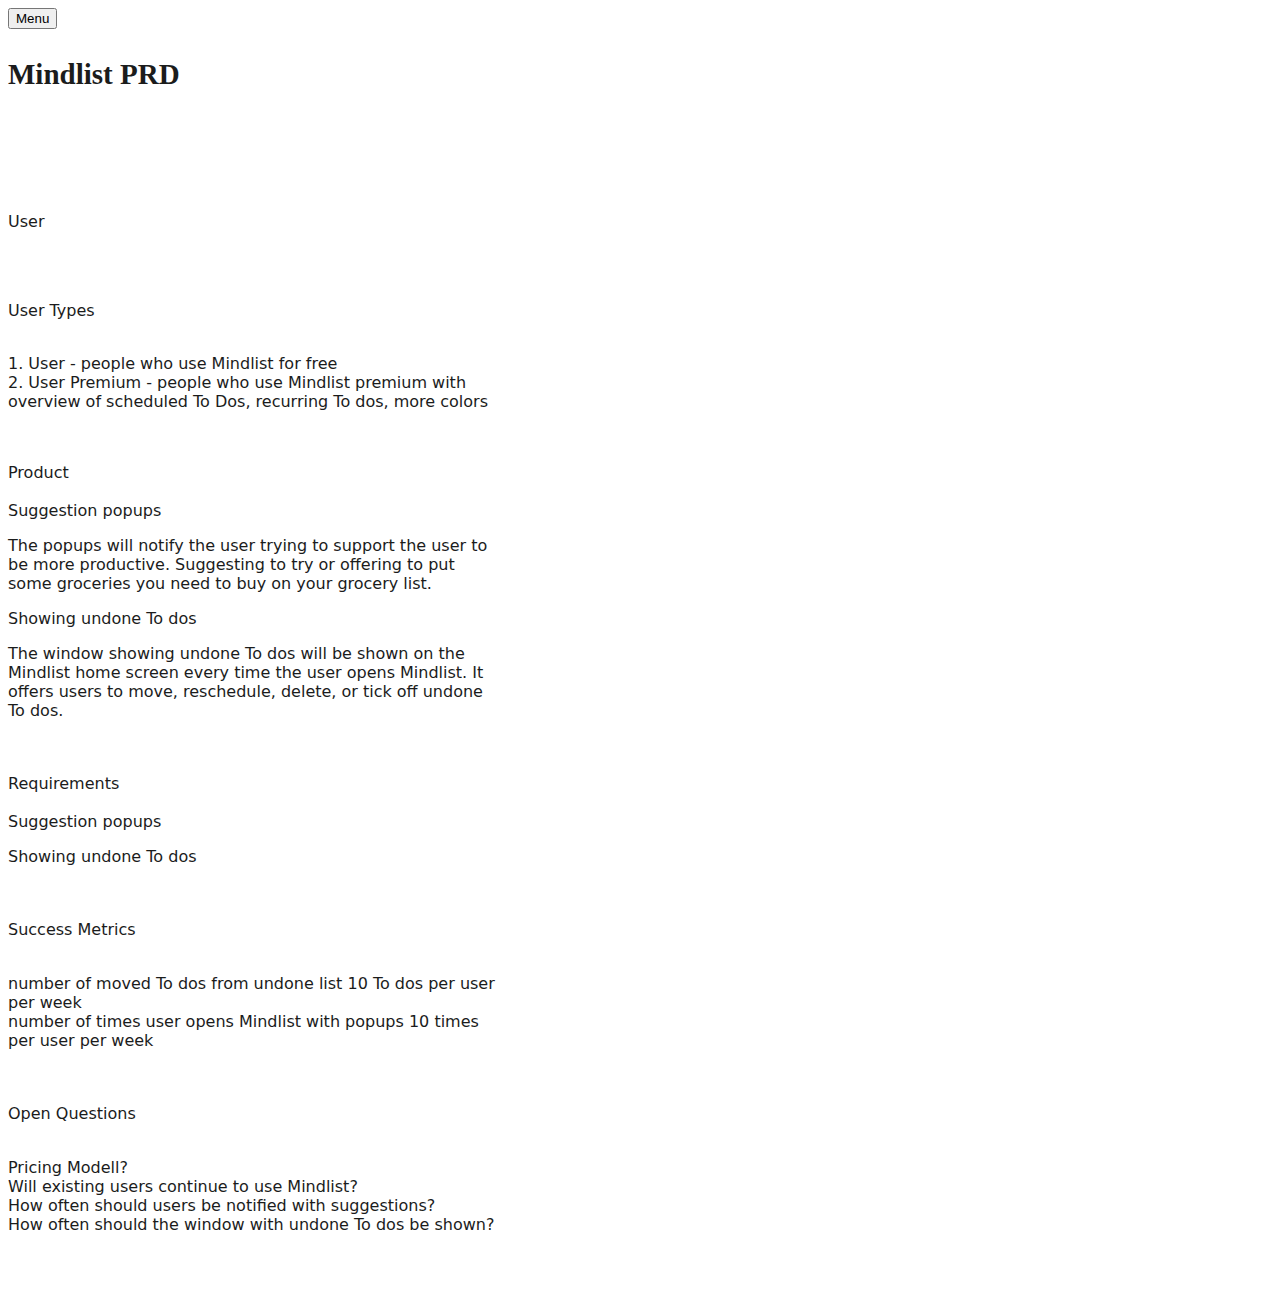
==== mindlistprd.html @ ca1fe237 "mindlistprd.html" ====
<!Doctype html>
<html>

<head>
<title>mvpfloegel/mindlistprd</title>
<link rel="stylesheet" type="text/css" href="style.css"/>
</head>

<div class=box>
<body>
  
<div class=button>
<button onclick="showSidemenu ()">
Menu
</button>
</div>

<div class=sidemenu>
<ul>
<li><a href="https://www.mvpfloegel.com/home">Home</a></li>
<li><a href="https://www.mvpfloegel.com/improving/mindlist">Improving Mindlist</a></li>
<li class=item><a href="https://www.mvpfloegel.com/mindlist/prd">Mindlist PRD</a></li>

<ul class=submenu>
<li><a href="www.mvpfloegel.com/mindlist/prd/user">User</a></li>
<li><a href="www.mvpfloegel.com/mindlist/prd/user/types">User Types</a></li>
<li><a href="www.mvpfloegel.com/mindlist/prd/product">Product</a></li>
<li><a href="www.mvpfloegel.com/mindlist/prd/requirements">Requirements</a></li>
<li><a href="www.mvpfloegel.com/mindlist/prd/successmetrics">Success Metrics</a></li>
<li><a href="www.mvpfloegel.com/mindlist/prd/open/questions">Open Questions</a></li>
</ul>

<li><a href="https://github.com/dwnmmsnn/mvpfloegel">Github</a></li>
</ul>
</div>

<h1>Mindlist PRD</h1></br></br></br></br>

<div class=prd>
<h>User</h></br></br>

<p></p></br></br>

<h>User Types</h></br></br>

<p>
1. User - people who use Mindlist for free</br>
2. User Premium - people who use Mindlist premium with overview of scheduled To Dos, recurring To dos, more colors</br>
</p></br></br>

<h>Product<h></br></br>

<h>Suggestion popups</h>

<p>
The popups will notify the user trying to support the user to be more productive. Suggesting to try or offering to put some groceries you need to buy on your grocery list.
</p>

<h>Showing undone To dos</p>

<p>
The window showing undone To dos will be shown on the Mindlist home screen every time the user opens Mindlist. It offers users to move, reschedule, delete, or tick off undone To dos.
</p></br></br>

<h>Requirements</h></br></br>

<h>Suggestion popups</h>

<p></p>

<h>Showing undone To dos</h>

<p></p></br></br>

<h>Success Metrics</h></br></br>

<p>
number of moved To dos from undone list   10 To dos per user per week</br>
number of times user opens Mindlist with popups 10 times per user per week</br>
</p></br></br>

<h>Open Questions</h></br></br>

<p>Pricing Modell?</br>
Will existing users continue to use Mindlist?</br>
How often should users be notified with suggestions?</br>
How often should the window with undone To dos be shown?</br></p></br></br>
</div>

</body>
</div>
</html>
---- style.css ----
@media only screen and (max-width: 700px)

.openbtn {
align-self: flex-end;
width: 60px;
height: 60px;
margin: 49px;
background:none;
border:none;
font-family: system-ui;
font-size: 22px;
color: #1b1c1c;
}

.sidemenu .closebtn {
width: 49px;
height; 49px;
margin: 20px;
margin-left: 149px;
background: none;
border: none;
font-family: system-ui;
font-size: 22px;
color: #1b1c1c;
}

.sidemenu {
display: flex;
width: 100%;
height:100%;
backround-color: #ffffff;
font-family: system-ui;
display: none;
 }

.sidemenu ul {
list-style-type: none;
font-family: system-ui;
margin: 0;
padding: 0;
overflow: hidden;
margin-top: 129px;
margin-left: 449px;
margin-bottom: 229px;
}

.sidemenu a {
font-family: system-ui;
color: #1b1c1c;
text-decoration: none;
font-size: 22px;
}

.sidemenu a:active {
font-family: system-ui;
color: #1b1c1c;
text-decoration: none;
font-size: 22px;
}

h1 { 
align-self: center;
​​font-family: system-ui;
font-weight: 20px;
font-size: 29px;
margin-top: 29px;
margin-bottom: 49px;
color: #1b1c1c;
}

.prdbox {
display: flex;
flex-direction: column;
width: 100%;
height: 100%;
}

.prd {
align-self: center;
width: 600px;
height: 2000px;
margin-bottom: 79px;
}

.prd h {
align-self: center;
font-family: system-ui;
font-weight: 100%;
font-size: 100%;
color: #1b1c1c;
}

.prd p {
align-self: center;
font-family: system-ui;
color: #1b1c1c;
}

.connect {
display: flex;
flex-direction: column;
width: 100%;
height: 100%;
}

.connect h1 { 
align-self: center;
​​font-family: system-ui;
font-weight: 20px;
font-size: 29px;
margin-top: 29px;
margin-bottom: 29px;
color: #1b1c1c;
}

form {
align-self: center;
display: flex;
flex-direction: column;
width: 400px;
height: 400px;
}

.name {
display: flex;
}

.fname input[type=text] {
flex: 1;
border-color: #1b1c1c;
border-radius: 9px;
width: 190px;
height: 20px;
font-family: system-ui;
margin: 10px;
}

.email input[type=text] {
border-color: #1b1c1c;
border-radius: 9px;
width: 414px;
height: 20px;
font-family: system-ui;
margin: 10px;
}

.subject input[type=text] {
border-color: #1b1c1c;
border-radius: 9px;
width: 414px;
height: 200px;
font-family: system-ui;
margin: 10px;
}

.submitbtn {
align-self: center;
width: 90px;
height: 29px;
margin-top: 22px;
margin-left: 170px;
background-color: #ffffff;
border-color: #1b1c1c;
border-radius: 20px;
display: inline-block;
font-family: system-ui;
font-size: 12px;
color: #1b1c1c;
}

.submitbtn:hover {
align-self: center;
width: 90px;
height: 29px;
margin-top: 22px;
margin-left: 170px;
background-color: #ffffff;
border-color: #717171;
display: inline-block;
border-radius: 20px;
box-shadow: 0px 10px 22px;
font-family: system-ui;
font-size: 12px;
color: #1b1c1c;
}


.submitbtn:active {
align-self: center;
width: 90px;
height: 29px;
margin-top: 22px;
margin-left: 170px;
background-color: #717171;
border-color: #717171;
display: inline-block;
border-radius: 20px;
font-family: system-ui;
font-size: 12px;
color: #ffffff;
} 

.homebox {
display: flex;
flex-direction: column;
width: 100%;
height: 100%;
}

.home {
display: flex;
flex-direction: column;
width: 100%;
height: 100%;
}

.home .homeh {
align-self: center;
width: 299px;
height: 200px;
font-family: system-ui;
font-size: 49px;
}

.home .homep {
align-self: center;
width: 299px;
height: 400px;
font-family: system-ui;
font-size: 20px;
margin-top: 129px;
margin-bottom: 79px;
}

.homeul {
align-self: center;
}

.home ul {
align-self: center;
list-style-type: none;
font-family: system-ui;
font-size: 22px;
margin-top: 49px;
margin-bottom: 79px;
}

.home a {
text-decoration: none;
color: #1b1c1c;
}

.home a:hover {
text-decoration: none;
color: #717171;
}

.imghome {
display: flex;
align-self: center;
margin-top: 79px;
}

.imghome img {
padding: 7px;
}

.imghome .img1 {
flex: 1;
margin-top: 0;
padding: 2px;
}

.imghome .img2 {
margin-top: 2.29px;
padding: 2px;
}

.home .buttonp {
align-self: center;
width: 290px;
height: 29px;
margin-top: 49px;
}

.home .homebtn {
align-self: center;
width: 90px;
height: 29px;
margin-top: 79px;
font-size: 1em;
background-color: #ffffff;
border-color: #1b1c1c;
display: inline-block;
border-radius: 20px;
font-family: system-ui;
font-size: 12px;
color: #1b1c1c;
}

.home .homebtn:hover {
align-self: center;
width: 90px;
height: 29px;
margin-top: 79px;
background-color: #ffffff;
border-color: #717171;
display: inline-block;
border-radius: 20px;
box-shadow: 0px 10px 22px;
font-family: system-ui;
font-size: 12px;
color: #1b1c1c;
}

.imprbox {
display: flex;
flex-direction: column;
width: 100%;
height: 100%;
}

.impr {
align-self: center;
display: flex;
flex-direction: column;
width: 400px;
heigth: 2000px;
margin-left: 299px;
margin-bottom: 79px;
}

.impr h {
align-self: center;
font-family: system-ui;
margin: 11px;
}

.impr .img {
align-self: center;
margin-top: 20px;
}

@media only screen and (min-width: 770px)

.openbtn {
align-self: flex-end;
display: none;
width: 60px;
height: 60px;
margin: 49px;
background: none;
border: none;
font-family: system-ui;
font-size: 22px;
color: #1b1c1c;
}

.sidemenu .closebtn {
background: none;
border: none;
color: #ffffff;
}

.sidemenu ul {
list-style-type: none;
font-family: system-ui;
overflow: hidden;
margin-top; 29px;
margin-left: 449px;
margin-bottom: 100px;
}

.sidemenu li {
float: left;
}

.sidemenu a {
font-family: system-ui;
color: #1b1c1c;
text-decoration: none;
margin-left: 22px;
}

.sidemenu a:hover {
font-family: system-ui;
color: #717171;
text-decoration: none;
margin-left: 22px;
}

.sidemenu a:active {
font-family: system-ui;
color: #717171;
text-decoration: none;
}

h1 { 
align-self: center;
​​font-family: system-ui;
font-weight: 20px;
font-size: 29px;
margin-top: 29px;
margin-bottom: 49px;
color: #1b1c1c;
}

.prdbox {
display: flex;
flex-direction: column;
width: 100%;
height: 100%;
}

.prd {
align-self: center;
width: 490px;
height: 1000px;
margin-bottom: 79px;
}

.prd h {
align-self: center;
font-family: system-ui;
font-weight: 100%;
font-size: 100%;
color: #1b1c1c;
}

.prd p {
align-self: center;
font-family: system-ui;
color: #1b1c1c;
}

.connect {
display: flex;
flex-direction: column;
width: 100%;
height: 100%;
}

.form {
align-self: center;
display: flex;
flex-direction: column;
width: 400px;
height: 400px;
}

.name {
display: flex;
}

.fname input[type=text] {
flex: 1;
border-color: #1b1c1c;
border-radius: 9px;
width: 190px;
height: 20px;
font-family: system-ui;
margin: 10px;
}

.email input[type=text] {
border-color: #1b1c1c;
border-radius: 9px;
width: 414px;
height: 20px;
font-family: system-ui;
margin: 10px;
}

.subject input[type=text] {
border-color: #1b1c1c;
border-radius: 9px;
width: 414px;
height: 200px;
font-family: system-ui;
margin: 10px;
}

.submitbtn {
align-self: center;
width: 90px;
height: 29px;
margin-top: 22px;
margin-left: 170px;
background-color: #ffffff;
border-color: #1b1c1c;
border-radius: 20px;
display: inline-block;
font-family: system-ui;
font-size: 12px;
color: #1b1c1c;
}

.submitbtn:hover {
align-self: center;
width: 90px;
height: 29px;
margin-top: 22px;
margin-left: 170px;
background-color: #ffffff;
border-color: #717171;
display: inline-block;
border-radius: 20px;
box-shadow: 0px 10px 22px;
font-family: system-ui;
font-size: 12px;
color: #1b1c1c;
}


.submitbtn:active {
align-self: center;
width: 90px;
height: 29px;
margin-top: 22px;
margin-left: 170px;
background-color: #717171;
border-color: #717171;
display: inline-block;
border-radius: 20px;
font-family: system-ui;
font-size: 12px;
color: #ffffff;
} 

.homebox {
display: flex;
flex-direction: column;
width: 100%;
height: 100%;
}

.home {
display: flex;
flex-direction: column;
width: 100%;
height: 100%;
}

.home .homeh {
align-self: center;
width: 400px;
height: 200px;
font-family: system-ui;
font-size: 49px;
}

.home .homep {
align-self: center;
width: 400px;
height: 400px;
font-family: system-ui;
font-size: 20px;
margin-top: 129px;
}

.homeul {
align-self: center;
}

.home ul {
align-self: center;
list-style-type: none;
font-family: system-ui;
font-size: 22px;
margin-top: 49px;
margin-bottom: 79px;
}

.home a {
text-decoration: none;
color: #1b1c1c;
}

.home a:hover {
text-decoration: none;
color: #717171;
}

.imghome {
display: flex;
align-self: center;
margin-top: 79px;
}

.imghome img {
padding: 7px;
}

.imghome .img1 {
flex: 1;
margin-top: 0;
padding: 2px;
}

.imghome .img2 {
margin-top: 2.29px;
padding: 2px;
}

.home .buttonp {
align-self: center;
width: 290px;
height: 29px;
margin-top: 49px;
}

.home .homebtn {
align-self: center;
width: 90px;
height: 29px;
margin-top: 79px;
font-size: 1em;
background-color: #ffffff;
border-color: #1b1c1c;
display: inline-block;
border-radius: 20px;
font-family: system-ui;
font-size: 12px;
color: #1b1c1c;
}

.home .homebtn:hover {
align-self: center;
width: 90px;
height: 29px;
margin-top: 79px;
background-color: #ffffff;
border-color: #717171;
display: inline-block;
border-radius: 20px;
box-shadow: 0px 10px 22px;
font-family: system-ui;
font-size: 12px;
color: #1b1c1c;
}

.impr h1 { 
align-self: center;
font-family: system-ui;
font-weight: 20px;
font-size: 29p;
margin-bottom: 100px;
color: #1b1c1c;
}

.imprbox {
display: flex;
flex-direction: column;
width: 100%;
height: 100%;
}

.impr {
align-self: center;
display: flex;
flex-direction: column;
width: 490px;
heigth: 1000px;
margin-bottom: 79px;
}

.impr h {
align-self: flex-start;
font-family: system-ui;
margin: 11px;
}

.impr .img {
align-self: center;
margin-top: 20px;
}
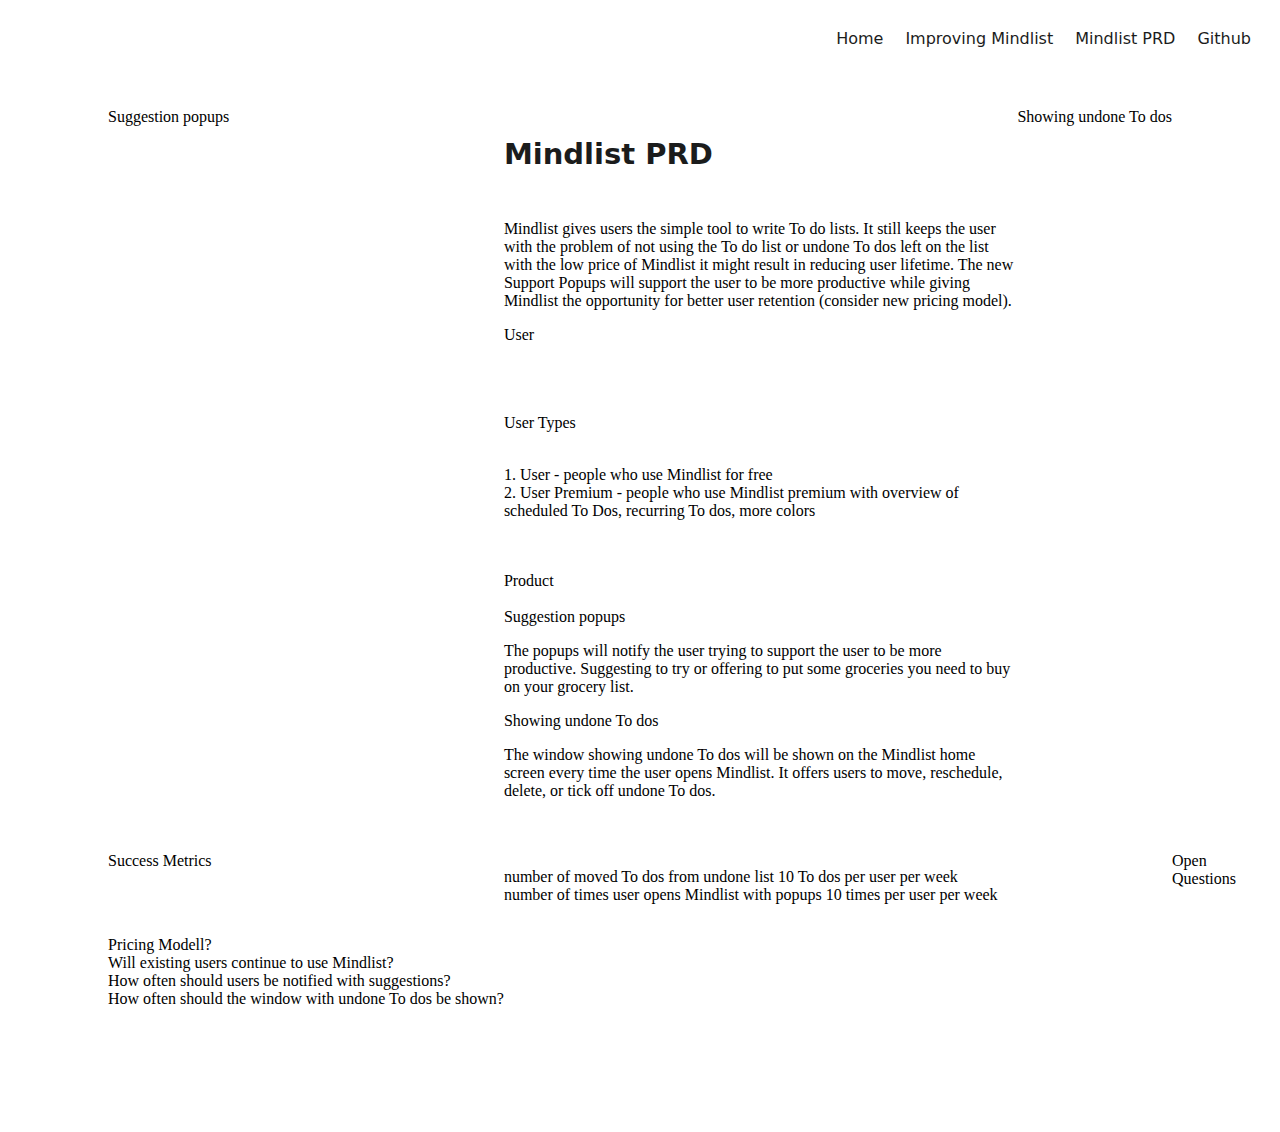
==== commit 5793f83b: "mindlistprd.html" ====
--- a/mindlistprd.html
+++ b/mindlistprd.html
@@ -3,40 +3,31 @@
 
 <head>
 <title>mvpfloegel/mindlistprd</title>
+<meta name="viewport" content="width=device-width, initial-scale=1.0">
 <link rel="stylesheet" type="text/css" href="style.css"/>
+<script src="script.js" type="text/js"></script>
 </head>
 
-<div class=box>
 <body>
-  
-<div class=button>
-<button onclick="showSidemenu ()">
-Menu
-</button>
+
+<div class=grid>
+<div class=item1>
+<div id=sidemenu class=sidemenu>
+<ul>
+<li><a href="https://github.com/dwnmmsnn/mvpfloegel">Github</a></li>
+<li><a href="mindlistprd.html">Mindlist PRD</a></li>
+<li><a href="imprmindlist.html">Improving Mindlist</a></li>
+<li><a href="index.html">Home</a>
+</li>
+</ul>
+</div>
 </div>
 
-<div class=sidemenu>
-<ul>
-<li><a href="https://www.mvpfloegel.com/home">Home</a></li>
-<li><a href="https://www.mvpfloegel.com/improving/mindlist">Improving Mindlist</a></li>
-<li class=item><a href="https://www.mvpfloegel.com/mindlist/prd">Mindlist PRD</a></li>
+<div class=item2>
+<h1> Mindlist PRD</h1>
 
-<ul class=submenu>
-<li><a href="www.mvpfloegel.com/mindlist/prd/user">User</a></li>
-<li><a href="www.mvpfloegel.com/mindlist/prd/user/types">User Types</a></li>
-<li><a href="www.mvpfloegel.com/mindlist/prd/product">Product</a></li>
-<li><a href="www.mvpfloegel.com/mindlist/prd/requirements">Requirements</a></li>
-<li><a href="www.mvpfloegel.com/mindlist/prd/successmetrics">Success Metrics</a></li>
-<li><a href="www.mvpfloegel.com/mindlist/prd/open/questions">Open Questions</a></li>
-</ul>
+<p>Mindlist gives users the simple tool to write To do lists. It still keeps the user with the problem of not using the To do list or undone To dos left on the list with the low price of Mindlist it might result in reducing user lifetime. The new Support Popups will support the user to be more productive while giving Mindlist the opportunity for better user retention (consider new pricing model).</p>
 
-<li><a href="https://github.com/dwnmmsnn/mvpfloegel">Github</a></li>
-</ul>
-</div>
-
-<h1>Mindlist PRD</h1></br></br></br></br>
-
-<div class=prd>
 <h>User</h></br></br>
 
 <p></p></br></br>
@@ -61,6 +52,7 @@
 <p>
 The window showing undone To dos will be shown on the Mindlist home screen every time the user opens Mindlist. It offers users to move, reschedule, delete, or tick off undone To dos.
 </p></br></br>
+</div>
 
 <h>Requirements</h></br></br>
 
@@ -86,7 +78,7 @@
 How often should users be notified with suggestions?</br>
 How often should the window with undone To dos be shown?</br></p></br></br>
 </div>
+</div>
 
 </body>
-</div>
 </html>
--- a/style.css
+++ b/style.css
@@ -1,66 +1,48 @@
-@media only screen and (max-width: 700px)
-
-.openbtn {
-align-self: flex-end;
-width: 60px;
-height: 60px;
-margin: 49px;
-background:none;
-border:none;
-font-family: system-ui;
-font-size: 22px;
-color: #1b1c1c;
-}
-
-.sidemenu .closebtn {
-width: 49px;
-height; 49px;
-margin: 20px;
-margin-left: 149px;
-background: none;
-border: none;
-font-family: system-ui;
-font-size: 22px;
-color: #1b1c1c;
-}
-
-.sidemenu {
-display: flex;
-width: 100%;
-height:100%;
-backround-color: #ffffff;
-font-family: system-ui;
-display: none;
- }
-
-.sidemenu ul {
-list-style-type: none;
-font-family: system-ui;
-margin: 0;
-padding: 0;
-overflow: hidden;
-margin-top: 129px;
-margin-left: 449px;
-margin-bottom: 229px;
-}
-
-.sidemenu a {
-font-family: system-ui;
-color: #1b1c1c;
-text-decoration: none;
-font-size: 22px;
-}
-
-.sidemenu a:active {
-font-family: system-ui;
-color: #1b1c1c;
-text-decoration: none;
-font-size: 22px;
+.grid{
+display: grid;
+grid-template-columns: min(100px) auto auto auto auto min(100px);
+grid-template-rows: min(100px) auto auto auto auto min(100px);
+}
+
+.item1 {
+grid-row: 1;
+grid-column-start: 1;
+grid-column-end: 6;
+}
+
+.item2 {
+grid-row: 2;
+grid-column-start: 4;
+grid-column-end: 5;
+}
+
+.item3 {
+grid-row: 3;
+grid-column-start: 4;
+grid-column-end: 5;
+}
+
+.item4 {
+grid-row: 4;
+grid-column-start: 4;
+grid-column-end: 5;
+}
+
+.item5 {
+grid-row: 5;
+grid-column-start: 4;
+grid-column-end: 5;
+}
+
+.item6 {
+grid-row: 6;
+grid-column-start: 1;
+grid-column-end: 6;
 }
 
 h1 { 
 align-self: center;
-​​font-family: system-ui;
+font-family: system-ui;
 font-weight: 20px;
 font-size: 29px;
 margin-top: 29px;
@@ -68,20 +50,6 @@
 color: #1b1c1c;
 }
 
-.prdbox {
-display: flex;
-flex-direction: column;
-width: 100%;
-height: 100%;
-}
-
-.prd {
-align-self: center;
-width: 600px;
-height: 2000px;
-margin-bottom: 79px;
-}
-
 .prd h {
 align-self: center;
 font-family: system-ui;
@@ -96,24 +64,7 @@
 color: #1b1c1c;
 }
 
-.connect {
-display: flex;
-flex-direction: column;
-width: 100%;
-height: 100%;
-}
-
-.connect h1 { 
-align-self: center;
-​​font-family: system-ui;
-font-weight: 20px;
-font-size: 29px;
-margin-top: 29px;
-margin-bottom: 29px;
-color: #1b1c1c;
-}
-
-form {
+.form {
 align-self: center;
 display: flex;
 flex-direction: column;
@@ -198,92 +149,75 @@
 font-family: system-ui;
 font-size: 12px;
 color: #ffffff;
-} 
-
-.homebox {
-display: flex;
-flex-direction: column;
-width: 100%;
-height: 100%;
+}
+
+.homeh {
+font-family: system-ui;
+font-size: 49px;
+}
+
+.homep {
+font-family: system-ui;
+font-size: 20px;
+margin-top: 79px;
+}
+
+.homeul {
+align-self: center;
+margin-top: 70px;
+}
+
+.homeul li {
+list-style-type: none;
+font-family: system-ui;
+font-size: 17px;
+margin: 4px;
+}
+
+.grid a {
+text-decoration: none;
+color: #1b1c1c;
+}
+
+.grid a:hover {
+text-decoration: none;
+color: #717171;
 }
 
 .home {
 display: flex;
 flex-direction: column;
-width: 100%;
-height: 100%;
-}
-
-.home .homeh {
-align-self: center;
-width: 299px;
-height: 200px;
-font-family: system-ui;
-font-size: 49px;
-}
-
-.home .homep {
-align-self: center;
-width: 299px;
-height: 400px;
-font-family: system-ui;
-font-size: 20px;
-margin-top: 129px;
-margin-bottom: 79px;
-}
-
-.homeul {
-align-self: center;
-}
-
-.home ul {
-align-self: center;
-list-style-type: none;
-font-family: system-ui;
-font-size: 22px;
-margin-top: 49px;
-margin-bottom: 79px;
-}
-
-.home a {
-text-decoration: none;
-color: #1b1c1c;
-}
-
-.home a:hover {
-text-decoration: none;
-color: #717171;
+width: auto;
+height: auto;
 }
 
 .imghome {
+align-self: center;
 display: flex;
-align-self: center;
+width: 29px;
+height: 29px;
 margin-top: 79px;
-}
-
-.imghome img {
-padding: 7px;
+margin-right: 29px;
 }
 
 .imghome .img1 {
 flex: 1;
 margin-top: 0;
-padding: 2px;
 }
 
 .imghome .img2 {
-margin-top: 2.29px;
-padding: 2px;
-}
-
-.home .buttonp {
+margin-top: 2.9px;
+margin-left: 10px;
+}
+
+.buttonp {
 align-self: center;
 width: 290px;
 height: 29px;
 margin-top: 49px;
 }
 
-.home .homebtn {
+.homebtn {
 align-self: center;
 width: 90px;
 height: 29px;
@@ -298,7 +232,7 @@
 color: #1b1c1c;
 }
 
-.home .homebtn:hover {
+.homebtn:hover {
 align-self: center;
 width: 90px;
 height: 29px;
@@ -307,72 +241,47 @@
 border-color: #717171;
 display: inline-block;
 border-radius: 20px;
-box-shadow: 0px 10px 22px;
-font-family: system-ui;
-font-size: 12px;
-color: #1b1c1c;
-}
-
-.imprbox {
-display: flex;
-flex-direction: column;
+font-family: system-ui;
+font-size: 12px;
+color: #1b1c1c;
+}
+
+.impr h {
+align-self: flex-start;
+font-family: system-ui;
+margin-top: 29px;
+margin-bottom: 29px;
+}
+
+.imprimg {
+align-self: flex-start;
+width: 490px;
+height: 229px;
+margin-top: 22px;
+margin-bottom: 22px;
+}
+
+
+.sidemenu {
+position: fixed;
 width: 100%;
-height: 100%;
-}
-
-.impr {
-align-self: center;
-display: flex;
-flex-direction: column;
-width: 400px;
-heigth: 2000px;
-margin-left: 299px;
-margin-bottom: 79px;
-}
-
-.impr h {
-align-self: center;
-font-family: system-ui;
-margin: 11px;
-}
-
-.impr .img {
-align-self: center;
-margin-top: 20px;
-}
-
-@media only screen and (min-width: 770px)
-
-.openbtn {
-align-self: flex-end;
-display: none;
-width: 60px;
-height: 60px;
-margin: 49px;
-background: none;
-border: none;
-font-family: system-ui;
-font-size: 22px;
-color: #1b1c1c;
-}
-
-.sidemenu .closebtn {
-background: none;
-border: none;
-color: #ffffff;
+height: 79px;
+top: 0;
+left: 0;
+right: 0;
+background: #ffffff;
 }
 
 .sidemenu ul {
 list-style-type: none;
 font-family: system-ui;
 overflow: hidden;
-margin-top; 29px;
-margin-left: 449px;
-margin-bottom: 100px;
+margin-top: 29px;
+margin-right: 29px;
 }
 
 .sidemenu li {
-float: left;
+float: right;
 }
 
 .sidemenu a {
@@ -394,283 +303,3 @@
 color: #717171;
 text-decoration: none;
 }
-
-h1 { 
-align-self: center;
-​​font-family: system-ui;
-font-weight: 20px;
-font-size: 29px;
-margin-top: 29px;
-margin-bottom: 49px;
-color: #1b1c1c;
-}
-
-.prdbox {
-display: flex;
-flex-direction: column;
-width: 100%;
-height: 100%;
-}
-
-.prd {
-align-self: center;
-width: 490px;
-height: 1000px;
-margin-bottom: 79px;
-}
-
-.prd h {
-align-self: center;
-font-family: system-ui;
-font-weight: 100%;
-font-size: 100%;
-color: #1b1c1c;
-}
-
-.prd p {
-align-self: center;
-font-family: system-ui;
-color: #1b1c1c;
-}
-
-.connect {
-display: flex;
-flex-direction: column;
-width: 100%;
-height: 100%;
-}
-
-.form {
-align-self: center;
-display: flex;
-flex-direction: column;
-width: 400px;
-height: 400px;
-}
-
-.name {
-display: flex;
-}
-
-.fname input[type=text] {
-flex: 1;
-border-color: #1b1c1c;
-border-radius: 9px;
-width: 190px;
-height: 20px;
-font-family: system-ui;
-margin: 10px;
-}
-
-.email input[type=text] {
-border-color: #1b1c1c;
-border-radius: 9px;
-width: 414px;
-height: 20px;
-font-family: system-ui;
-margin: 10px;
-}
-
-.subject input[type=text] {
-border-color: #1b1c1c;
-border-radius: 9px;
-width: 414px;
-height: 200px;
-font-family: system-ui;
-margin: 10px;
-}
-
-.submitbtn {
-align-self: center;
-width: 90px;
-height: 29px;
-margin-top: 22px;
-margin-left: 170px;
-background-color: #ffffff;
-border-color: #1b1c1c;
-border-radius: 20px;
-display: inline-block;
-font-family: system-ui;
-font-size: 12px;
-color: #1b1c1c;
-}
-
-.submitbtn:hover {
-align-self: center;
-width: 90px;
-height: 29px;
-margin-top: 22px;
-margin-left: 170px;
-background-color: #ffffff;
-border-color: #717171;
-display: inline-block;
-border-radius: 20px;
-box-shadow: 0px 10px 22px;
-font-family: system-ui;
-font-size: 12px;
-color: #1b1c1c;
-}
-
-
-.submitbtn:active {
-align-self: center;
-width: 90px;
-height: 29px;
-margin-top: 22px;
-margin-left: 170px;
-background-color: #717171;
-border-color: #717171;
-display: inline-block;
-border-radius: 20px;
-font-family: system-ui;
-font-size: 12px;
-color: #ffffff;
-} 
-
-.homebox {
-display: flex;
-flex-direction: column;
-width: 100%;
-height: 100%;
-}
-
-.home {
-display: flex;
-flex-direction: column;
-width: 100%;
-height: 100%;
-}
-
-.home .homeh {
-align-self: center;
-width: 400px;
-height: 200px;
-font-family: system-ui;
-font-size: 49px;
-}
-
-.home .homep {
-align-self: center;
-width: 400px;
-height: 400px;
-font-family: system-ui;
-font-size: 20px;
-margin-top: 129px;
-}
-
-.homeul {
-align-self: center;
-}
-
-.home ul {
-align-self: center;
-list-style-type: none;
-font-family: system-ui;
-font-size: 22px;
-margin-top: 49px;
-margin-bottom: 79px;
-}
-
-.home a {
-text-decoration: none;
-color: #1b1c1c;
-}
-
-.home a:hover {
-text-decoration: none;
-color: #717171;
-}
-
-.imghome {
-display: flex;
-align-self: center;
-margin-top: 79px;
-}
-
-.imghome img {
-padding: 7px;
-}
-
-.imghome .img1 {
-flex: 1;
-margin-top: 0;
-padding: 2px;
-}
-
-.imghome .img2 {
-margin-top: 2.29px;
-padding: 2px;
-}
-
-.home .buttonp {
-align-self: center;
-width: 290px;
-height: 29px;
-margin-top: 49px;
-}
-
-.home .homebtn {
-align-self: center;
-width: 90px;
-height: 29px;
-margin-top: 79px;
-font-size: 1em;
-background-color: #ffffff;
-border-color: #1b1c1c;
-display: inline-block;
-border-radius: 20px;
-font-family: system-ui;
-font-size: 12px;
-color: #1b1c1c;
-}
-
-.home .homebtn:hover {
-align-self: center;
-width: 90px;
-height: 29px;
-margin-top: 79px;
-background-color: #ffffff;
-border-color: #717171;
-display: inline-block;
-border-radius: 20px;
-box-shadow: 0px 10px 22px;
-font-family: system-ui;
-font-size: 12px;
-color: #1b1c1c;
-}
-
-.impr h1 { 
-align-self: center;
-font-family: system-ui;
-font-weight: 20px;
-font-size: 29p;
-margin-bottom: 100px;
-color: #1b1c1c;
-}
-
-.imprbox {
-display: flex;
-flex-direction: column;
-width: 100%;
-height: 100%;
-}
-
-.impr {
-align-self: center;
-display: flex;
-flex-direction: column;
-width: 490px;
-heigth: 1000px;
-margin-bottom: 79px;
-}
-
-.impr h {
-align-self: flex-start;
-font-family: system-ui;
-margin: 11px;
-}
-
-.impr .img {
-align-self: center;
-margin-top: 20px;
-}
